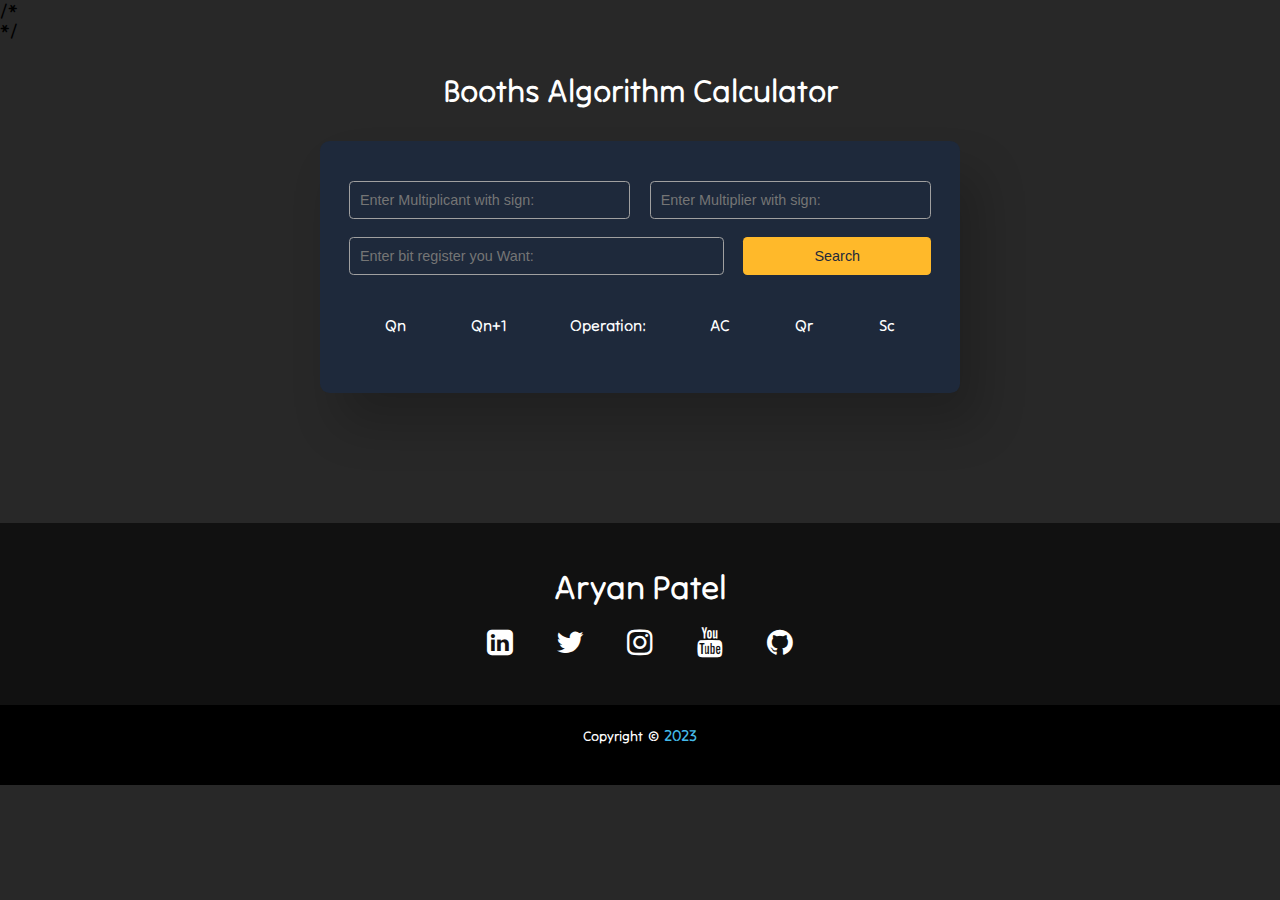
==== index.html @ a31b1ead "Update index.html" ====
<!DOCTYPE html>
<html lang="en">
<head>
    <meta charset="UTF-8">
    <meta http-equiv="X-UA-Compatible" content="IE=edge">
    <meta name="viewport" content="width=device-width, initial-scale=1.0">
    <title>Booths Algorithm</title>
    <link rel="stylesheet" href="./style.css">
    <link rel="stylesheet" href="https://stackpath.bootstrapcdn.com/font-awesome/4.7.0/css/font-awesome.min.css">
    <script async src="https://pagead2.googlesyndication.com/pagead/js/adsbygoogle.js?client=ca-pub-1147051748577941" crossorigin="anonymous"></script>
</head>
<body>
    /*<script async src="https://pagead2.googlesyndication.com/pagead/js/adsbygoogle.js?client=ca-pub-1147051748577941"
     crossorigin="anonymous"></script>
<!-- Aryan Patel -->
<ins class="adsbygoogle"
     style="display:block"
     data-ad-client="ca-pub-1147051748577941"
     data-ad-slot="4059734122"
     data-ad-format="auto"
     data-full-width-responsive="true"></ins>
<script>
     (adsbygoogle = window.adsbygoogle || []).push({});
</script>*/
    <div class="header">
        <h1>Booths Algorithm Calculator</h1>
    </div>
    <div class="container">
        <div class="values-container1">
                <input type="text" id="multiplicant" placeholder="Enter Multiplicant with sign: ">
                <input type="text" id="multiplier" placeholder="Enter Multiplier with sign: ">
        </div>
        <div class="values-container2">
            <input type="text" id="register" placeholder="Enter bit register you Want: ">
            <button id="search-btn" onclick="myvalues()">Search</button>
        </div>
        <div id="result">
            <table id="display">
                <th>Qn</th>
                <th>Qn+1</th>
                <th>Operation:</th>
                <th>AC</th>
                <th>Qr</th>
                <th>Sc</th>
            </table>
            <div id="fresult"></div>
        </div>
    </div>
                
        <div class="footer">
            <div class="footer-content">
                <h3>Aryan Patel</h3>
                <ul class="socials">
                    <li><a href="https://www.linkedin.com/in/aryanop0914/" target="_blank"><i class="fa fa-linkedin-square"></i></a></li>
                    <li><a href="https://twitter.com/aryan_0914" target="_blank"><i class="fa fa-twitter"></i></a></li>
                    <li><a href="https://www.instagram.com/aryanop_0914/" target="_blank"><i class="fa fa-instagram"></i></a></li>
                    <li><a href="https://www.youtube.com/channel/UC-RpPgmQYlnXU8SSFBj0-tw" target="_blank"><i class="fa fa-youtube"></i></a></li>
                    <li><a href="https://github.com/Aryanop0914"><i class="fa fa-github" target="_blank"></i></a></li>
                </ul>
            </div>
            <div class="footer-bottom">
                <p>copyright &copy; <a href="#">2023</a>  </p>
            </div>        
       </div>

</body>
<script src="./index.js"></script> 
</html>
---- style.css ----
@import url('https://fonts.googleapis.com/css2?family=Tilt+Neon&display=swap');

*{
    margin: 0;
    padding: 0;
    box-sizing: border-box;
}
body{
    background-color: rgb(40, 40, 40);
    font-family: 'Tilt Neon', cursive;
    scroll-behavior: smooth;
}


    
@media screen {
    .header{
        color: #fff;
        margin:auto;
        margin-top: 30px;
        text-align: center;
    
    }
    
    .container{
        font-size: 16px;
        padding: 3em 1.8em;
        background-color: #1e293b;
        border-radius: 0.6em;
        box-shadow: 1.2em 2em 3em rgba(0, 0, 0, 0.2);
        height: auto;
        width: 50vw;
        margin: auto;
        margin-top: 30px;
        margin-bottom: 30px;
        padding-top: 40px;
    }
    .values-container1{
        display: grid;
        grid-template-columns: 6fr 6fr;
        gap: 1.2em;
        width: auto;
    }
    
    .values-container1 input{
        font-size: 0.9em;
        outline: none;
        border-radius: 0.3em;
        background-color: transparent;
        border: 1px solid #a0a0a0;
        color: #fff;
        padding: 0.7em;
    }
    
    .values-container2{
        margin-top: 2vh;
        display: grid;
        grid-template-columns: 6fr 3fr;
        gap: 1.2em;
    }
    
    .values-container2 input{
        font-size: 0.9em;
        outline: none;
        border-radius: 0.3em;
        background-color: transparent;
        border: 1px solid #a0a0a0;
        color: #fff;
        padding: 0.7em;
    }
    
    .values-container2 button{
        background-color: #ffb92a;
        border: none;
        cursor: pointer;
        color:#1e293b;
        font-size: 0.9em;
        outline: none;
        border-radius: 0.3em;
    }
    
    table ,th ,td{
            margin-top:5vh;
            border:none;
            border-collapse: collapse;
            text-align: center;
            height: auto;
            width: 45vw;
            margin: auto;
            margin-top: 30px;
    }
        th{
            padding: 10px 16px;
        }
    td{
            padding:10px 18px;
    }
 }



.footer{
    position: relative;
    bottom: 0;
    top:100px;
    left: 0;
    right: 0;
    background: #111;
    height: auto;
    width: 100vw;
    padding-top: 40px;
    margin-bottom: 0px;
    color: #fff;
}
.footer-content{
    display: flex;
    align-items: center;
    justify-content: center;
    flex-direction: column;
    text-align: center;
}
.footer-content h3{
    font-size: 2.1rem;
    font-weight: 500;
    text-transform: capitalize;
    line-height: 3rem;
}
.footer-content p{
    max-width: 500px;
    margin: 10px auto;
    line-height: 28px;
    font-size: 14px;
    color: #cacdd2;
}
.socials{
    list-style: none;
    display: flex;
    align-items: center;
    justify-content: center;
    margin: 1rem 0 3rem 0;
}
.socials li{
    margin: 0 10px;
}
.socials a{
    text-decoration: none;
    color: #fff;
    border: none;
    padding: 5px;

}
.socials a i{
    font-size: 30px;
    width: 40px;
    transition: color .4s ease;

}
.socials a:hover i{
    color: aqua;
}

.footer-bottom{
    background: #000;
    width: 100vw;
    padding: 20px;
    padding-bottom: 40px;
    text-align: center;
}
.footer-bottom p{
    float: center;
    font-size: 14px;
    word-spacing: 2px;
    text-transform: capitalize;
}
.footer-bottom p a{
  color:#44bae8;
  font-size: 16px;
  text-decoration: none;
}
.footer-bottom span{
    text-transform: uppercase;
    opacity: .4;
    font-weight: 200;
}
@media (max-width:768px) {
    .body{
        font-size: 10px;
    }
    .container{
        margin:0;
        width:100%;
        margin-top: 20px;
    }
    .values-container1{
        grid-template-columns: 6fr 6fr;
        gap: 0.5em;
    }
    .values-container2{
        grid-template-columns: 6fr 3fr;
        gap: 0.5em;
       
    }
    table{
        font-size: 10px;
        padding:10px 9px;   
    }
    .footer-content h3{
        font-size: 25px;
    }
    .socials a i{
        font-size: 20px;
    }
 }
 @media (max-width:390px) {
    .values-container1{
        grid-template-columns: 6fr;
        gap: 0.5em;
    }

    .values-container2{
        grid-template-columns: 6fr;
        gap: 0.5em;
    }
    .values-container2 button{
        height:40px;
    }
 }




#result{
    color: #fff;
}
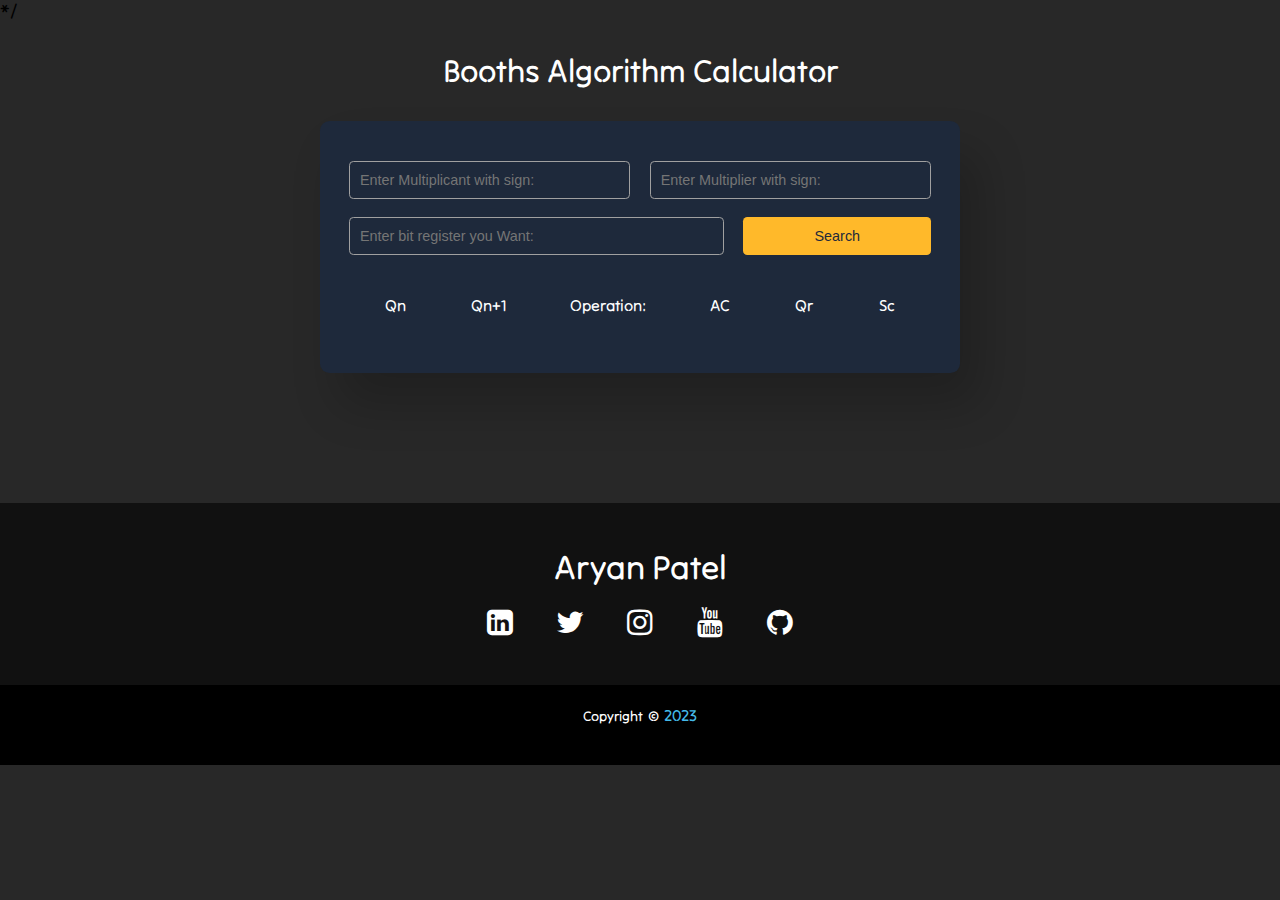
==== commit 4f6c40b0: "Update index.html" ====
--- a/index.html
+++ b/index.html
@@ -10,7 +10,7 @@
     <script async src="https://pagead2.googlesyndication.com/pagead/js/adsbygoogle.js?client=ca-pub-1147051748577941" crossorigin="anonymous"></script>
 </head>
 <body>
-    /*<script async src="https://pagead2.googlesyndication.com/pagead/js/adsbygoogle.js?client=ca-pub-1147051748577941"
+    <!--<script async src="https://pagead2.googlesyndication.com/pagead/js/adsbygoogle.js?client=ca-pub-1147051748577941"
      crossorigin="anonymous"></script>
 <!-- Aryan Patel -->
 <ins class="adsbygoogle"
@@ -19,7 +19,7 @@
      data-ad-slot="4059734122"
      data-ad-format="auto"
      data-full-width-responsive="true"></ins>
-<script>
+<script>-->
      (adsbygoogle = window.adsbygoogle || []).push({});
 </script>*/
     <div class="header">
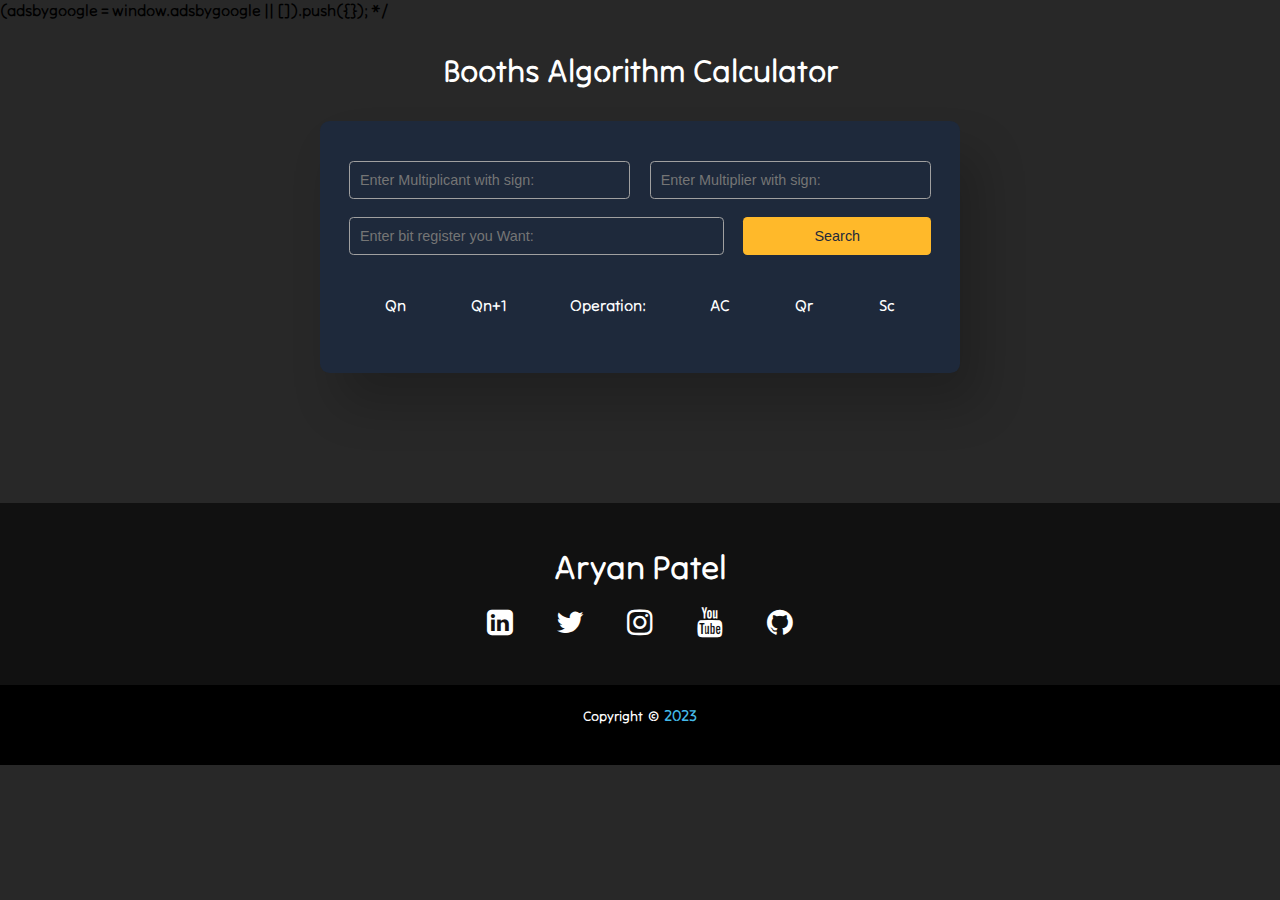
==== commit 16028f03: "Update index.html" ====
--- a/index.html
+++ b/index.html
@@ -12,7 +12,7 @@
 <body>
     <!--<script async src="https://pagead2.googlesyndication.com/pagead/js/adsbygoogle.js?client=ca-pub-1147051748577941"
      crossorigin="anonymous"></script>
-<!-- Aryan Patel -->
+ Aryan Patel 
 <ins class="adsbygoogle"
      style="display:block"
      data-ad-client="ca-pub-1147051748577941"
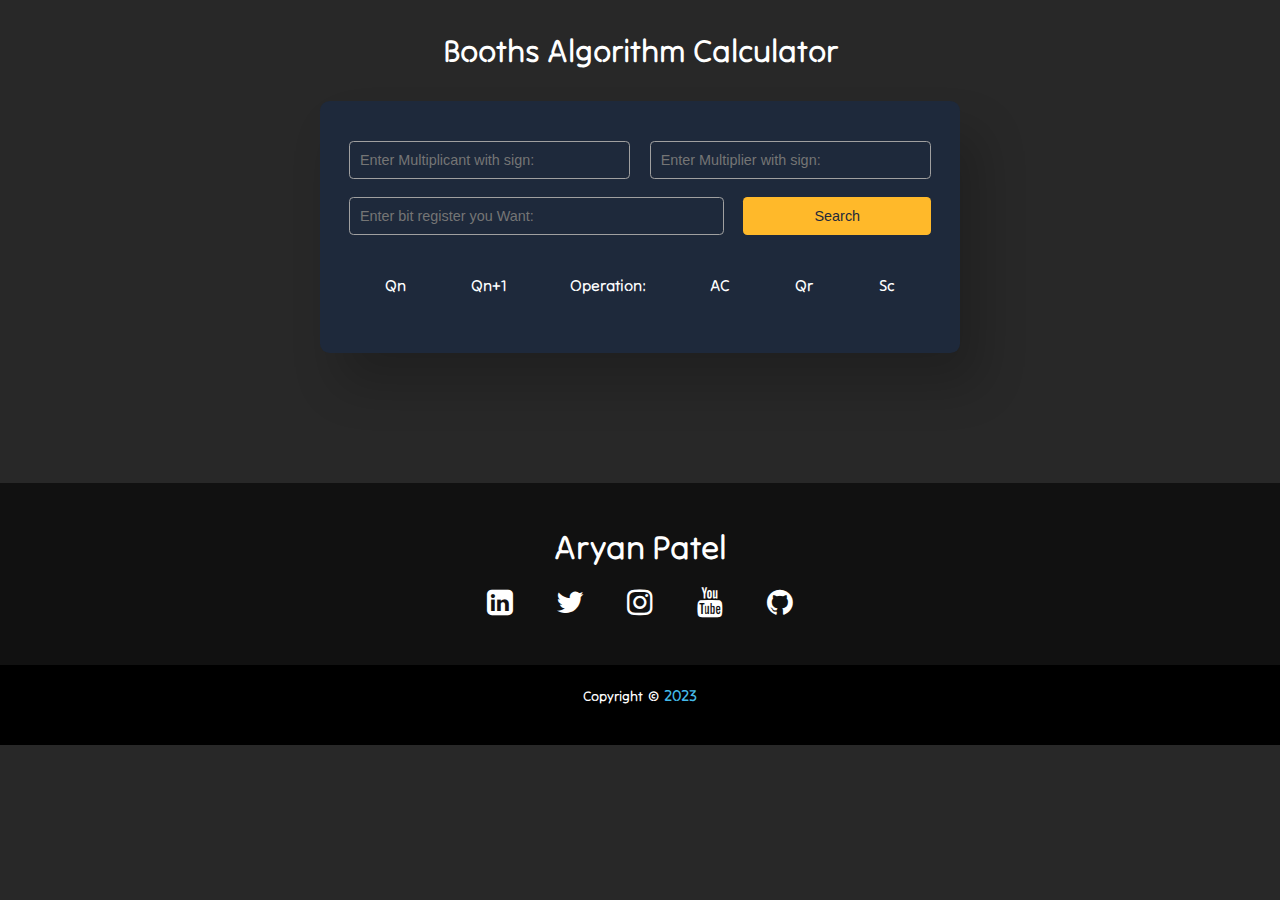
==== commit 7fb421c7: "Update index.html" ====
--- a/index.html
+++ b/index.html
@@ -19,9 +19,9 @@
      data-ad-slot="4059734122"
      data-ad-format="auto"
      data-full-width-responsive="true"></ins>
-<script>-->
+<script>
      (adsbygoogle = window.adsbygoogle || []).push({});
-</script>*/
+</script>-->
     <div class="header">
         <h1>Booths Algorithm Calculator</h1>
     </div>
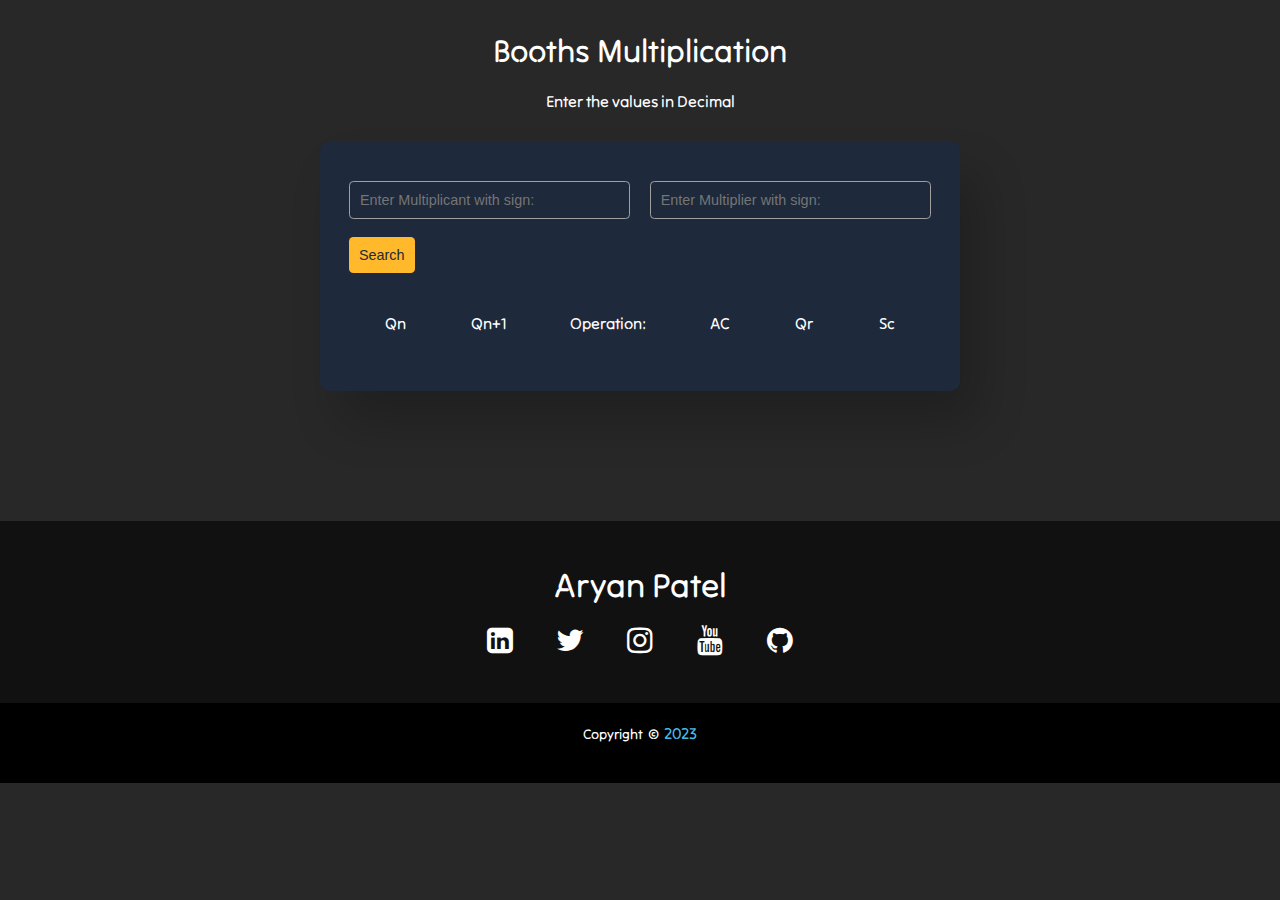
==== commit 55ab02d1: "last" ====
--- a/index.html
+++ b/index.html
@@ -7,23 +7,11 @@
     <title>Booths Algorithm</title>
     <link rel="stylesheet" href="./style.css">
     <link rel="stylesheet" href="https://stackpath.bootstrapcdn.com/font-awesome/4.7.0/css/font-awesome.min.css">
-    <script async src="https://pagead2.googlesyndication.com/pagead/js/adsbygoogle.js?client=ca-pub-1147051748577941" crossorigin="anonymous"></script>
 </head>
 <body>
-    <!--<script async src="https://pagead2.googlesyndication.com/pagead/js/adsbygoogle.js?client=ca-pub-1147051748577941"
-     crossorigin="anonymous"></script>
- Aryan Patel 
-<ins class="adsbygoogle"
-     style="display:block"
-     data-ad-client="ca-pub-1147051748577941"
-     data-ad-slot="4059734122"
-     data-ad-format="auto"
-     data-full-width-responsive="true"></ins>
-<script>
-     (adsbygoogle = window.adsbygoogle || []).push({});
-</script>-->
     <div class="header">
-        <h1>Booths Algorithm Calculator</h1>
+        <h1>Booths Multiplication</h1><br>
+        <h4>Enter the values in Decimal</h4>
     </div>
     <div class="container">
         <div class="values-container1">
@@ -31,7 +19,6 @@
                 <input type="text" id="multiplier" placeholder="Enter Multiplier with sign: ">
         </div>
         <div class="values-container2">
-            <input type="text" id="register" placeholder="Enter bit register you Want: ">
             <button id="search-btn" onclick="myvalues()">Search</button>
         </div>
         <div id="result">
--- a/style.css
+++ b/style.css
@@ -54,19 +54,8 @@
     
     .values-container2{
         margin-top: 2vh;
-        display: grid;
-        grid-template-columns: 6fr 3fr;
+        width:18em;
         gap: 1.2em;
-    }
-    
-    .values-container2 input{
-        font-size: 0.9em;
-        outline: none;
-        border-radius: 0.3em;
-        background-color: transparent;
-        border: 1px solid #a0a0a0;
-        color: #fff;
-        padding: 0.7em;
     }
     
     .values-container2 button{
@@ -76,6 +65,8 @@
         color:#1e293b;
         font-size: 0.9em;
         outline: none;
+        width:max-content;
+        padding: 0.7em ;
         border-radius: 0.3em;
     }
     
@@ -231,4 +222,5 @@
 
 #result{
     color: #fff;
-}+}
+
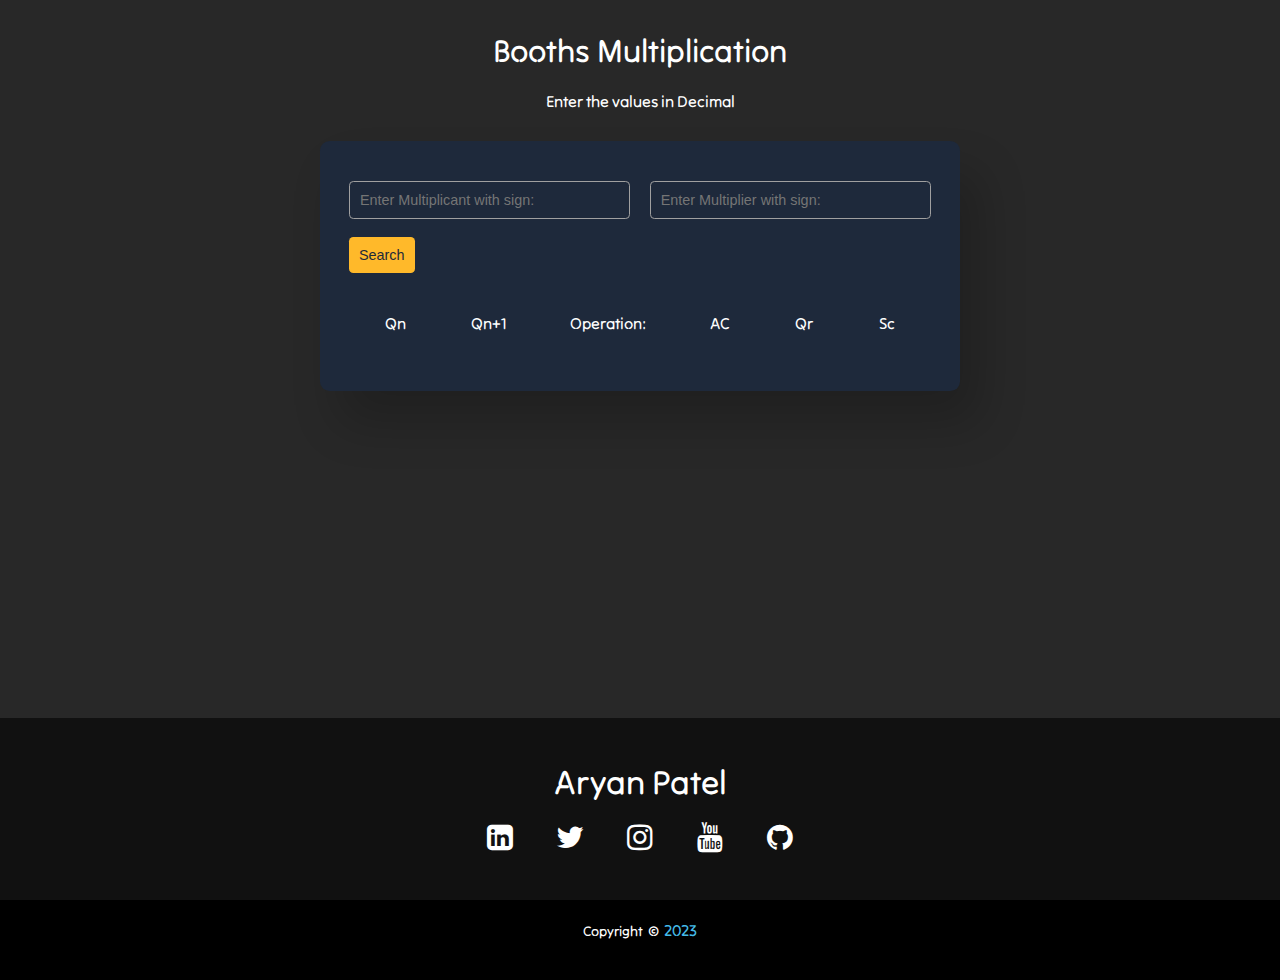
==== commit 50e3190b: "m" ====
--- a/index.html
+++ b/index.html
@@ -4,7 +4,7 @@
     <meta charset="UTF-8">
     <meta http-equiv="X-UA-Compatible" content="IE=edge">
     <meta name="viewport" content="width=device-width, initial-scale=1.0">
-    <title>Booths Algorithm</title>
+    <title>Booths Multiplication</title>
     <link rel="stylesheet" href="./style.css">
     <link rel="stylesheet" href="https://stackpath.bootstrapcdn.com/font-awesome/4.7.0/css/font-awesome.min.css">
 </head>
--- a/style.css
+++ b/style.css
@@ -13,7 +13,7 @@
 
 
     
-@media screen {
+@media screen{
     .header{
         color: #fff;
         margin:auto;
@@ -93,7 +93,7 @@
 .footer{
     position: relative;
     bottom: 0;
-    top:100px;
+    top:33vh;
     left: 0;
     right: 0;
     background: #111;
